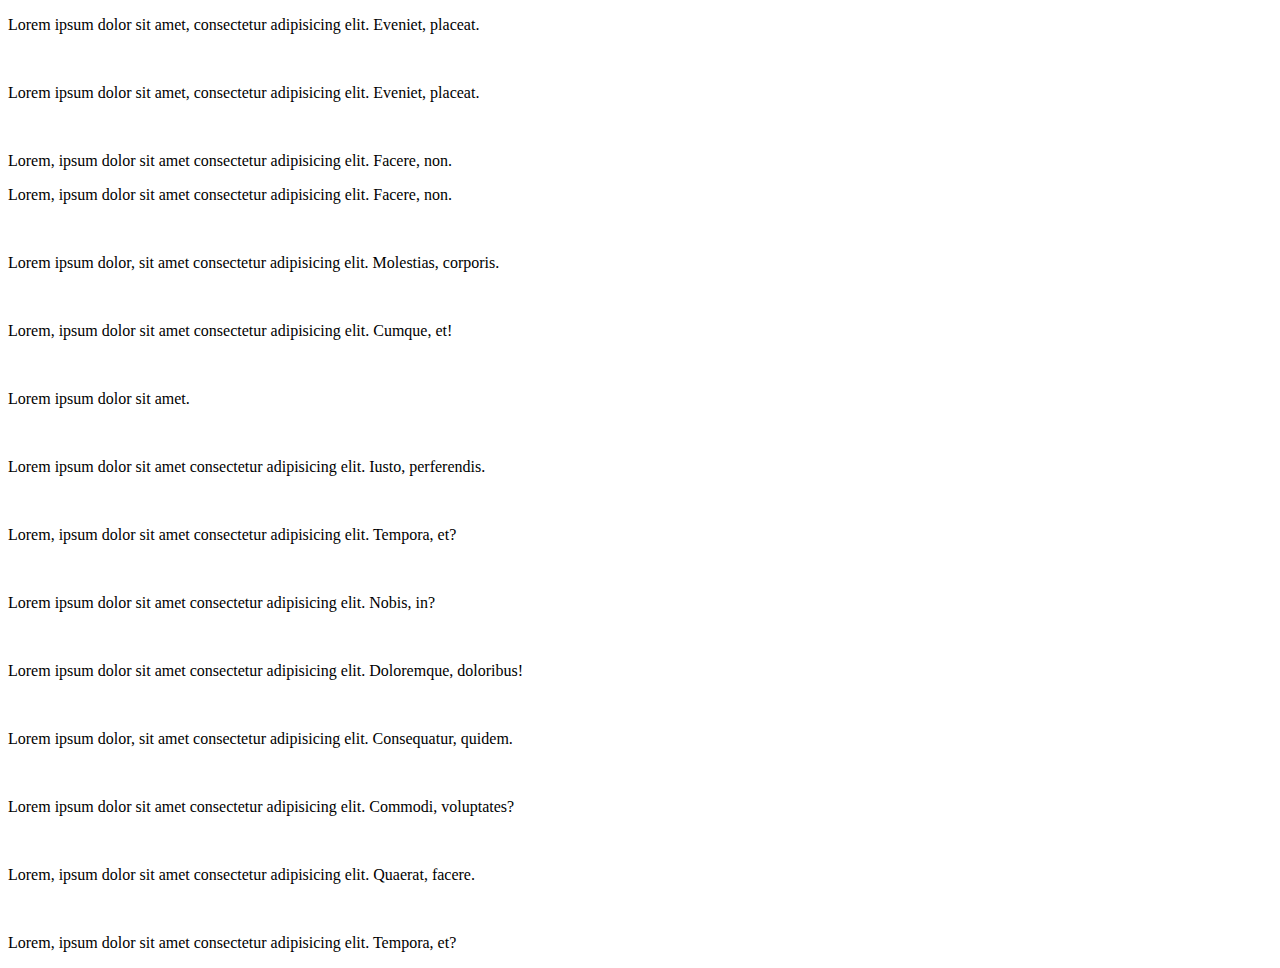
==== HTML+CSS Styles.html @ 959856d7 "study basic" ====
<!DOCTYPE html>
<html lang="en">
<head>
    <meta charset="UTF-8">
    <meta http-equiv="X-UA-Compatible" content="IE=edge">
    <meta name="viewport" content="width=device-width, initial-scale=1.0">
    <title>Document</title>

    <link rel="stylesheet" href="css tr.css">

</head>
<body>
    <p>
    Lorem ipsum dolor sit amet, consectetur adipisicing elit. Eveniet, placeat.
    </p>
    <br>
    <p class="arial">
    Lorem ipsum dolor sit amet, consectetur adipisicing elit. Eveniet, placeat.
    </p>
    <br>
    <p class="fontsize30">Lorem, ipsum dolor sit amet consectetur adipisicing elit. Facere, non.
    </p>
    <p class="italic">Lorem, ipsum dolor sit amet consectetur adipisicing elit. Facere, non.
    </p>
    <br>
    <p class="font700">
        Lorem ipsum dolor, sit amet consectetur adipisicing elit. Molestias, corporis.
    </p>
    <br>
    <p class="colorred">
        Lorem, ipsum dolor sit amet consectetur adipisicing elit. Cumque, et!
    </p>
    <br>
    <p class="right">Lorem ipsum dolor sit amet.</p>
    <br>
    <p class="decoration">Lorem ipsum dolor sit amet consectetur adipisicing elit. Iusto, perferendis.     
    </p>
    <br>
    <p class="shadow">Lorem, ipsum dolor sit amet consectetur adipisicing elit. Tempora, et?
    </p>
    <br>
    <p class="uppercase">Lorem ipsum dolor sit amet consectetur adipisicing elit. Nobis, in?
    </p>
    <br>
    <p class="ident">Lorem ipsum dolor sit amet consectetur adipisicing elit. Doloremque, doloribus!
    </p>
    <br>
    <p class="lspace">Lorem ipsum dolor, sit amet consectetur adipisicing elit. Consequatur, quidem.
    </p>
    <br>
    <p class="wspace">Lorem ipsum dolor sit amet consectetur adipisicing elit. Commodi, voluptates?
    </p>
    <br>
    <p class="whspace">Lorem, ipsum dolor sit amet consectetur adipisicing elit. Quaerat, facere.
    </p>
    <br>
    <p class="lineheight">Lorem, ipsum dolor sit amet consectetur adipisicing elit. Tempora, et?
    </p>
</body>
</html>
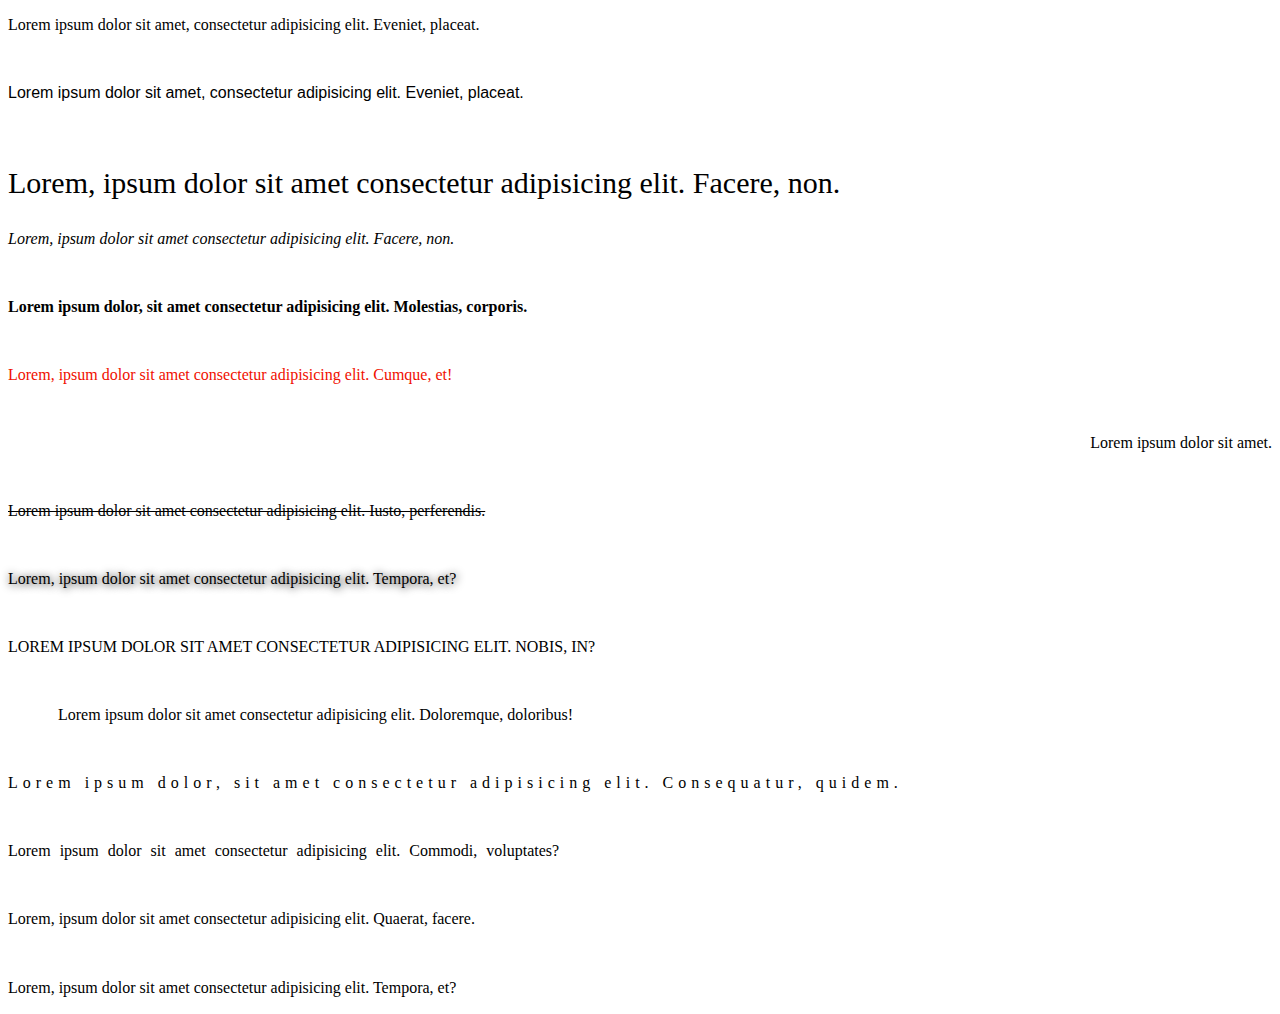
==== commit c70ed93d: "Update HTML+CSS Styles.html" ====
--- a/HTML+CSS Styles.html
+++ b/HTML+CSS Styles.html
@@ -6,7 +6,7 @@
     <meta name="viewport" content="width=device-width, initial-scale=1.0">
     <title>Document</title>
 
-    <link rel="stylesheet" href="css tr.css">
+    <link rel="stylesheet" href="HTML+CSS Styles.css">
 
 </head>
 <body>
@@ -57,4 +57,4 @@
     <p class="lineheight">Lorem, ipsum dolor sit amet consectetur adipisicing elit. Tempora, et?
     </p>
 </body>
-</html>+</html>
--- a/HTML+CSS Styles.css
+++ b/HTML+CSS Styles.css
@@ -0,0 +1,42 @@
+.arial{
+    font-family: Arial, "Helvetica Neue", Helvetica, sans-serif;
+}
+.fontsize30{
+    font-size: 30px;
+}
+.italic{
+    font-style: italic;
+}
+.font700{
+    font-weight: 700;
+}
+.colorred{
+    color: #f00f00;
+}
+.right{
+    text-align: right;
+}
+.decoration{
+    text-decoration: line-through;
+}
+.shadow{
+    text-shadow: 1px 1px 8px #000;
+}
+.uppercase{
+    text-transform: uppercase;
+}
+.ident{
+    text-indent: 50px;
+}
+.lspace{
+    letter-spacing: 5px;
+}
+.wspace{
+    word-spacing: 5px;
+}
+.whspace{
+    white-space: nowrap;
+}
+.lineheight{
+    line-height: 20px;
+}